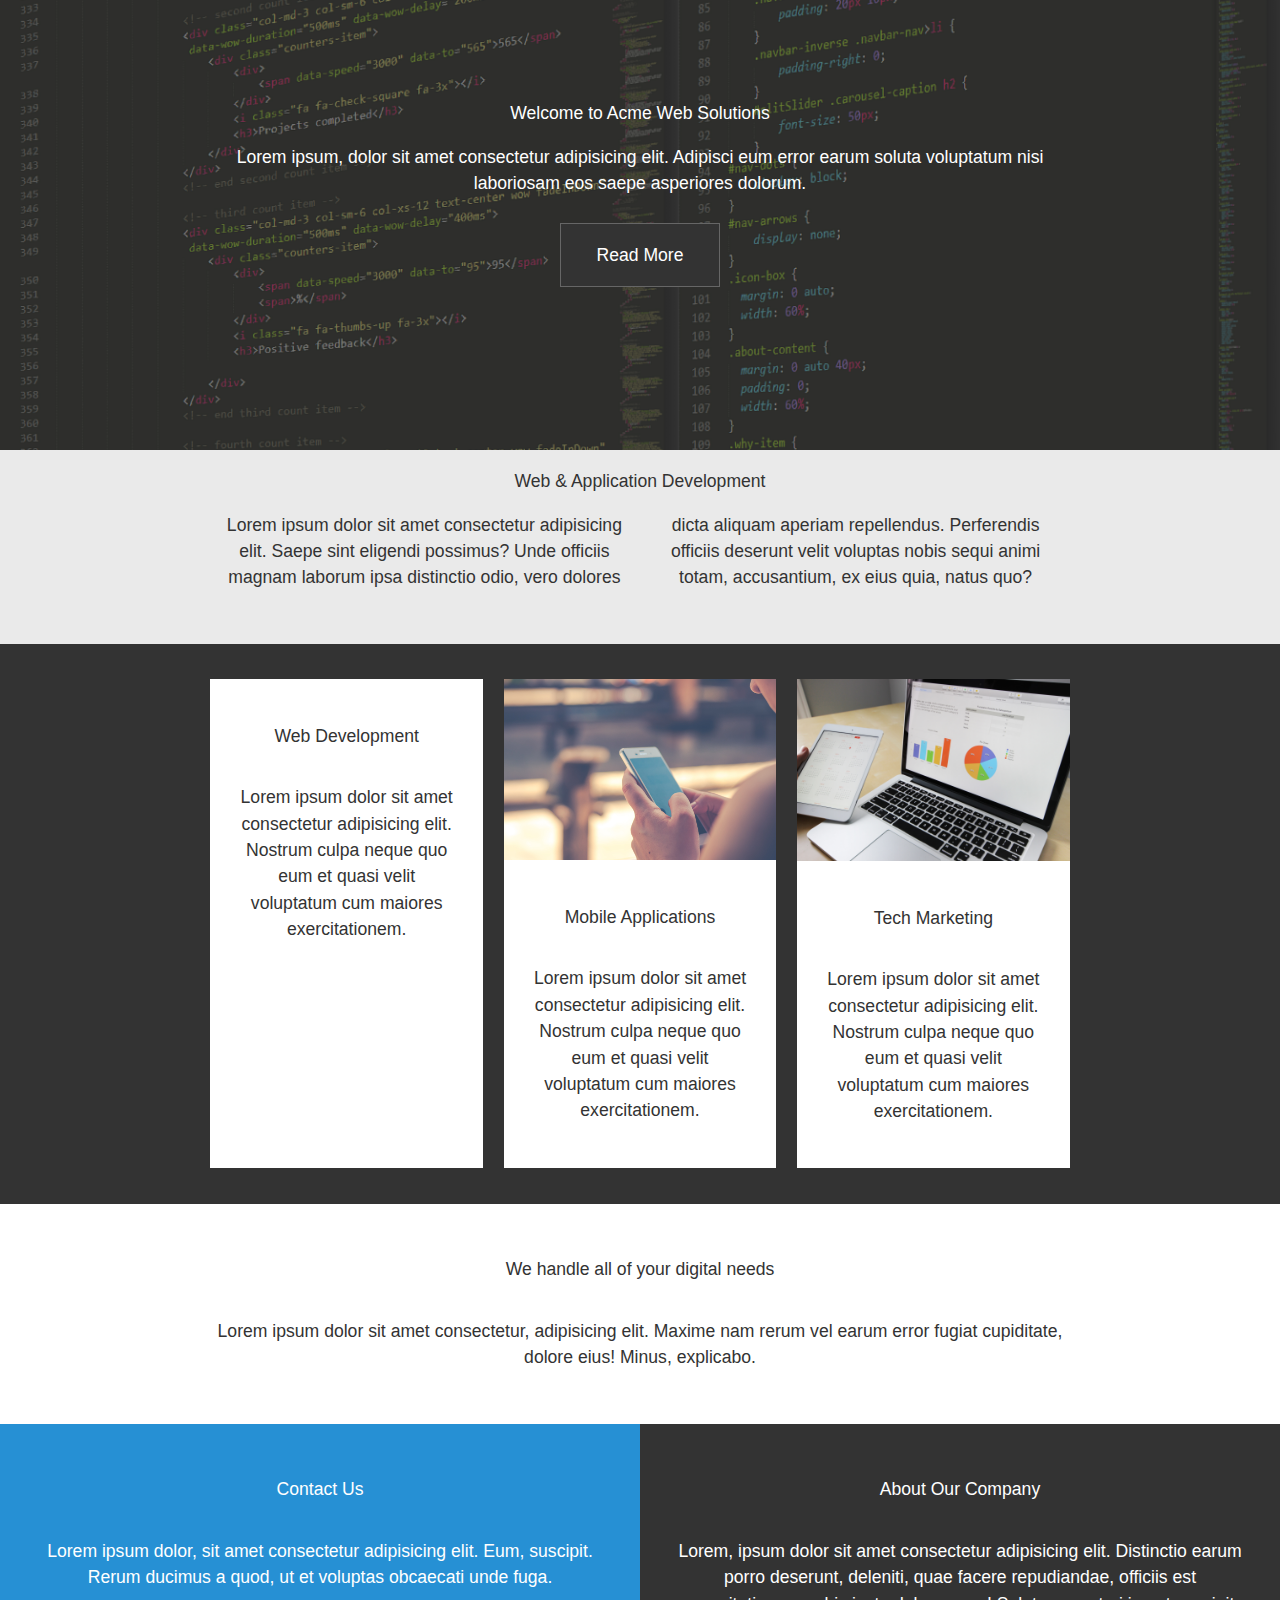
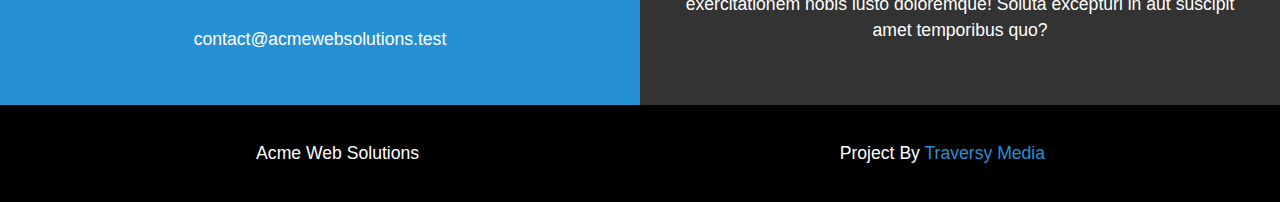
==== index.html @ 18eca81a "commit 21.04 9.21" ====
<!DOCTYPE html>
<html lang="en">
<head>
    <meta charset="UTF-8">
    <meta http-equiv="X-UA-Compatible" content="IE=edge">
    <meta name="viewport" content="width=device-width, initial-scale=1.0">
    <title>Grid Layout</title>
    <link rel="stylesheet" href="./css/style.css">
</head>
<body>
    <header id="showcase" class="grid">
        <div class="bg-image"></div>
        <div class="content-wrap">
            <h1>Welcome to Acme Web Solutions</h1>
            <p>Lorem ipsum, dolor sit amet consectetur adipisicing elit. Adipisci eum error earum soluta voluptatum
                nisi laboriosam eos saepe asperiores dolorum.</p>
            <a href="#section-b" class="btn">Read More</a>
        </div>
    </header>
    <main id="main">
        <!-- Section A -->
        <section id="section-a" class="grid">
            <div class="content-wrap">
                <h2 class="content-title">Web & Application Development</h2>
                <div class="content-text">
                    <p>Lorem ipsum dolor sit amet consectetur adipisicing elit. Saepe sint eligendi possimus? Unde
                        officiis magnam laborum ipsa distinctio odio, vero dolores dicta aliquam aperiam repellendus.
                        Perferendis officiis deserunt velit voluptas nobis sequi
                        animi totam, accusantium, ex eius quia, natus quo?</p>
                </div>
            </div>
        </section>
         <!-- Section B -->
         <section id="section-b" class="grid">
            <ul>
                <li>
                    <div class="card">
                        <img src="./images/handOnNote.jpeg" alt="">
                        <div class="card-content">
                            <h3 class="card-title">Web Development</h3>
                            <p>Lorem ipsum dolor sit amet consectetur adipisicing elit. Nostrum culpa neque quo eum et
                                quasi velit voluptatum cum maiores exercitationem.</p>
                        </div>
                    </div>
                </li>
                <li>
                    <div class="card">
                        <img src="./images/Phone.jpeg" alt="">
                        <div class="card-content">
                            <h3 class="card-title">Mobile Applications</h3>
                            <p>Lorem ipsum dolor sit amet consectetur adipisicing elit. Nostrum culpa neque quo eum et
                                quasi velit voluptatum cum maiores exercitationem.</p>
                        </div>
                    </div>
                </li>
                <li>
                    <div class="card">
                        <img src="./images/tabOnNote.jpeg" alt="">
                        <div class="card-content">
                            <h3 class="card-title">Tech Marketing</h3>
                            <p>Lorem ipsum dolor sit amet consectetur adipisicing elit. Nostrum culpa neque quo eum et
                                quasi velit voluptatum cum maiores exercitationem.</p>
                        </div>
                    </div>
                </li>
            </ul>
        </section>

        <!-- Section C -->
        <section id="section-c" class="grid">
            <div class="content-wrap">
                <h2 class="content-title">We handle all of your digital needs</h2>
                <p>Lorem ipsum dolor sit amet consectetur, adipisicing elit. Maxime nam rerum vel earum error fugiat
                    cupiditate, dolore eius! Minus, explicabo.</p>
            </div>
        </section>

        <!-- Section D -->
        <section id="section-d" class="grid">
            <div class="box">
                <h2 class="content-title">Contact Us</h2>
                <p>Lorem ipsum dolor, sit amet consectetur adipisicing elit. Eum, suscipit. Rerum ducimus a quod, ut et
                    voluptas obcaecati unde fuga.</p>
                <p>contact@acmewebsolutions.test</p>
            </div>
            <div class="box">
                <h2 class="content-title">About Our Company</h2>
                <p>Lorem, ipsum dolor sit amet consectetur adipisicing elit. Distinctio earum porro deserunt, deleniti,
                    quae facere repudiandae, officiis est exercitationem nobis iusto doloremque! Soluta excepturi in
                    aut suscipit amet temporibus quo?</p>
            </div>
        </section>
    </main>

    <!-- Footer -->
    <footer id="main-footer" class="grid">
        <div>Acme Web Solutions</div>
        <div>Project By <a href="http://traversymedia.com" target="_blank">Traversy Media</a></div>
    </footer>
</body>
</html>
---- css/style.css ----
@import './reset.css';
@import 'card.css';
@import 'grid.css'
*{
    box-sizing: border-box;
}
/* Core Styles */

body {
    margin: 0;
    font-family: Arial, Helvetica, sans-serif;
    background: #333;
    color: #fff;
    font-size: 1.1em;
    line-height: 1.5;
    text-align: center;
  }

  img {
    display: block;
    width: 100%;
    height: auto;
  }

  h1,
  h2,
  h3 {
    margin: 0;
    padding: 1em 0;
  }

  p {
    margin: 0;
    padding: 1em 0;
  }

  .btn {
    display: inline-block;
    background: #333;
    color: #fff;
    text-decoration: none;
    padding: 1em 2em;
    border: 1px solid #666;
    margin: 0.5em 0;
  }

  .btn:hover {
    background: #eaeaea;
    color: #333;
  }

  /* Header Showcase */

  #showcase {
    min-height: 450px;
    color: #fff;
    text-align: center;
  }

  #showcase .bg-image {
    position: absolute;
    background: #333
      url("../images/imageBG.png");
    background-position: center;
    background-repeat: no-repeat;
    background-size: cover;
    width: 100%;
    height: 450px;
    z-index: -1;
    opacity: 0.4;
  }

  #showcase h1 {
    padding-top: 100px;
    padding-bottom: 0;
  }

  #showcase .content-wrap,
  #section-a .content-wrap {
    padding: 0 1.5em;
  }

  /* Section A */

  #section-a {
    background: #eaeaea;
    color: #333;
    padding-bottom: 2em;
  }

  /* Section B */

  #section-b {
    padding: 2em 1em 1em;
  }

  #section-b ul {
    list-style: none;
    margin: 0;
    padding: 0;
  }

  #section-b li {
    margin-bottom: 1em;
    background: #fff;
    color: #333;
  }

  .card-content {
    padding: 1.5em;
  }

  /* Section C */

  #section-c {
    background: #fff;
    color: #333;
    padding: 2em;
  }

  /* Section D / Boxes */

  #section-d .box {
    padding: 2em;
    color: #fff;
  }

  #section-d .box:first-child {
    background: #2690d4;
  }

  /* Footer */

  #main-footer {
    padding: 2em;
    background: #000;
    color: #fff;
    text-align: center;
  }

  #main-footer a {
    color: #2690d4;
    text-decoration: none;
  }

  /* Media Queries */

  @media (min-width: 700px) {
    .grid {
      display: grid;
      grid-template-columns: 1fr repeat(2, minmax(auto, 25em)) 1fr;
    }

    #section-a .content-text {
      columns: 2;
      column-gap: 2em;
    }

    #section-a .content-text p {
      padding-top: 0;
    }

    .content-wrap,
    #section-b ul {
      grid-column: 2/4;
    }

    .box,
    #main-footer div {
      grid-column: span 2;
    }

    #section-b ul {
      display: flex;
      justify-content: space-around;
    }

    #section-b li {
      width: 31%;
    }
  }
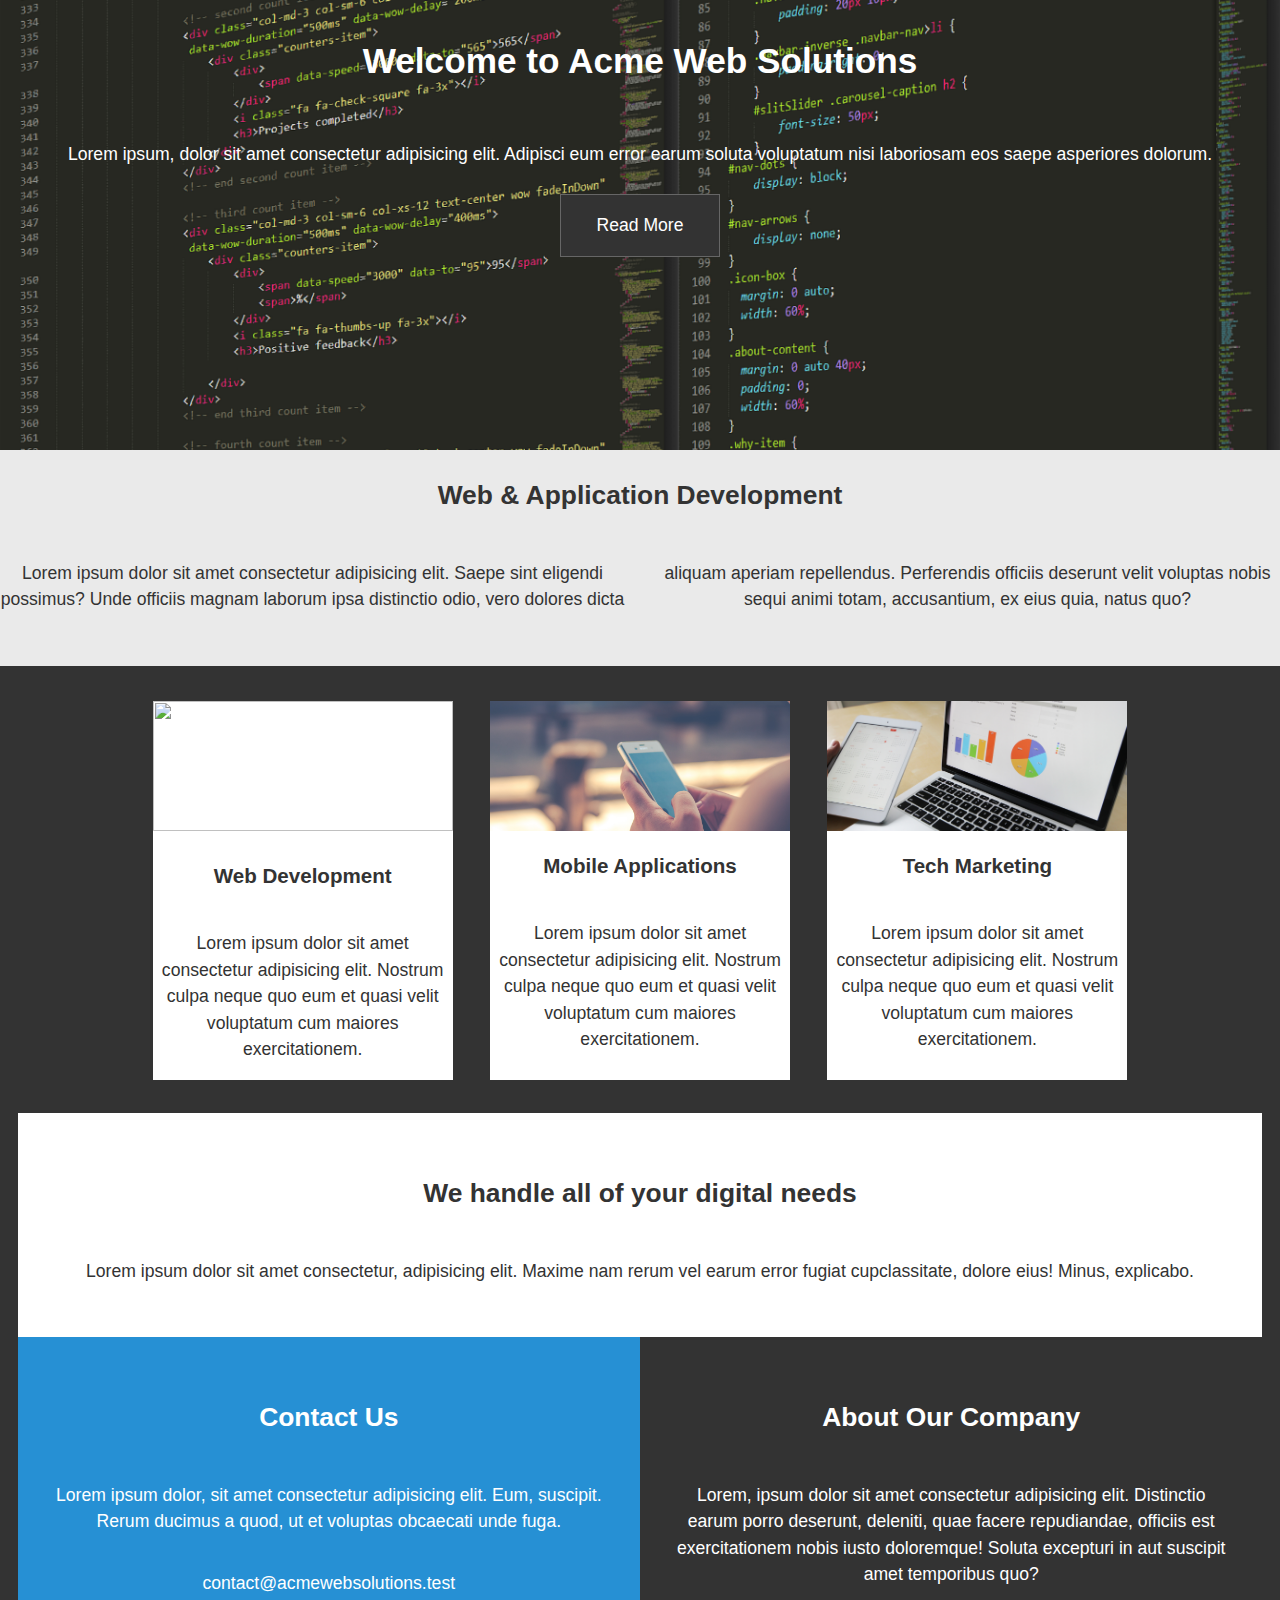
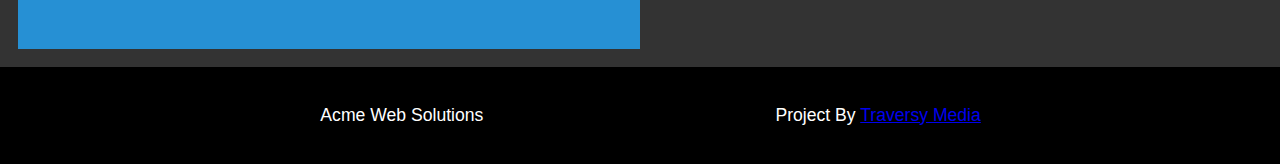
==== commit 1ee9dd0c: "edition 23.04/21" ====
--- a/index.html
+++ b/index.html
@@ -3,80 +3,77 @@
 <head>
     <meta charset="UTF-8">
     <meta http-equiv="X-UA-Compatible" content="IE=edge">
-    <meta name="viewport" content="width=device-width, initial-scale=1.0">
-    <title>Grid Layout</title>
+    <meta name="viewport" content="wclassth=device-wclassth, initial-scale=1.0">
+    <title>Document</title>
     <link rel="stylesheet" href="./css/style.css">
 </head>
-<body>
-    <header id="showcase" class="grid">
-        <div class="bg-image"></div>
-        <div class="content-wrap">
+<div class="wrapper">
+<header class="headerContainer">
+        <div class="headerContent">
             <h1>Welcome to Acme Web Solutions</h1>
             <p>Lorem ipsum, dolor sit amet consectetur adipisicing elit. Adipisci eum error earum soluta voluptatum
                 nisi laboriosam eos saepe asperiores dolorum.</p>
             <a href="#section-b" class="btn">Read More</a>
         </div>
-    </header>
-    <main id="main">
-        <!-- Section A -->
-        <section id="section-a" class="grid">
-            <div class="content-wrap">
-                <h2 class="content-title">Web & Application Development</h2>
-                <div class="content-text">
-                    <p>Lorem ipsum dolor sit amet consectetur adipisicing elit. Saepe sint eligendi possimus? Unde
-                        officiis magnam laborum ipsa distinctio odio, vero dolores dicta aliquam aperiam repellendus.
-                        Perferendis officiis deserunt velit voluptas nobis sequi
-                        animi totam, accusantium, ex eius quia, natus quo?</p>
-                </div>
+</header>
+<main class="mainContainer">
+       <!-- Section A -->
+    <section class="section-a">
+            <h2 class="content-title">Web & Application Development</h2>
+            <div class="content-text">
+                <p>Lorem ipsum dolor sit amet consectetur adipisicing elit. Saepe sint eligendi possimus? Unde
+                    officiis magnam laborum ipsa distinctio odio, vero dolores dicta aliquam aperiam repellendus.
+                    Perferendis officiis deserunt velit voluptas nobis sequi
+                    animi totam, accusantium, ex eius quia, natus quo?</p>
             </div>
-        </section>
+    </section>
          <!-- Section B -->
-         <section id="section-b" class="grid">
-            <ul>
-                <li>
+    <section class="mainContainerB">
+            <div class="cardContainer">
                     <div class="card">
+                        <div class="cardImage">
                         <img src="./images/handOnNote.jpeg" alt="">
+                        </div>
                         <div class="card-content">
                             <h3 class="card-title">Web Development</h3>
                             <p>Lorem ipsum dolor sit amet consectetur adipisicing elit. Nostrum culpa neque quo eum et
                                 quasi velit voluptatum cum maiores exercitationem.</p>
                         </div>
                     </div>
-                </li>
-                <li>
                     <div class="card">
+                        <div class="cardImage">
                         <img src="./images/Phone.jpeg" alt="">
+                        </div>
                         <div class="card-content">
                             <h3 class="card-title">Mobile Applications</h3>
                             <p>Lorem ipsum dolor sit amet consectetur adipisicing elit. Nostrum culpa neque quo eum et
                                 quasi velit voluptatum cum maiores exercitationem.</p>
                         </div>
                     </div>
-                </li>
-                <li>
                     <div class="card">
+                        <div class="cardImage">
                         <img src="./images/tabOnNote.jpeg" alt="">
+                        </div>
                         <div class="card-content">
                             <h3 class="card-title">Tech Marketing</h3>
                             <p>Lorem ipsum dolor sit amet consectetur adipisicing elit. Nostrum culpa neque quo eum et
                                 quasi velit voluptatum cum maiores exercitationem.</p>
                         </div>
                     </div>
-                </li>
-            </ul>
-        </section>
+            </div>
+       
 
         <!-- Section C -->
-        <section id="section-c" class="grid">
+        <section class="section-c">
             <div class="content-wrap">
                 <h2 class="content-title">We handle all of your digital needs</h2>
                 <p>Lorem ipsum dolor sit amet consectetur, adipisicing elit. Maxime nam rerum vel earum error fugiat
-                    cupiditate, dolore eius! Minus, explicabo.</p>
+                    cupclassitate, dolore eius! Minus, explicabo.</p>
             </div>
         </section>
 
         <!-- Section D -->
-        <section id="section-d" class="grid">
+        <section class="section-d">
             <div class="box">
                 <h2 class="content-title">Contact Us</h2>
                 <p>Lorem ipsum dolor, sit amet consectetur adipisicing elit. Eum, suscipit. Rerum ducimus a quod, ut et
@@ -90,12 +87,16 @@
                     aut suscipit amet temporibus quo?</p>
             </div>
         </section>
-    </main>
+    </section>
+</main>
 
     <!-- Footer -->
-    <footer id="main-footer" class="grid">
+<footer class="footer" >
         <div>Acme Web Solutions</div>
         <div>Project By <a href="http://traversymedia.com" target="_blank">Traversy Media</a></div>
-    </footer>
+</footer>
+</div>
+<body>
+    
 </body>
 </html>--- a/css/style.css
+++ b/css/style.css
@@ -1,12 +1,14 @@
-@import './reset.css';
-@import 'card.css';
-@import 'grid.css'
+/*@import './reset.css';*/
+/*@import 'card.css';*/
+/*@import 'grid.css';*/
 *{
-    box-sizing: border-box;
+  box-sizing: border-box;
+  margin: 0;
+  padding: 0;
 }
 /* Core Styles */
 
-body {
+ body {
     margin: 0;
     font-family: Arial, Helvetica, sans-serif;
     background: #333;
@@ -15,167 +17,151 @@
     line-height: 1.5;
     text-align: center;
   }
+.wrapper{
+  display: grid;
+  min-height: 100vh;
+	grid-template: minmax(100px, auto) 1fr minmax(70px, auto) / 1fr;
+  grid-template-areas:
+  'header'
+  'main'
+  'footer' ;
 
-  img {
-    display: block;
-    width: 100%;
-    height: auto;
-  }
-
-  h1,
-  h2,
-  h3 {
+}
+  h1, h2, h3 {
     margin: 0;
     padding: 1em 0;
-  }
+}
+p {
+  margin: 0;
+  padding: 1em 0;
+}
+.btn {
+  display: inline-block;
+  background: #333;
+  color: #fff;
+  text-decoration: none;
+  padding: 1em 2em;
+  border: 1px solid #666;
+  margin: 0.5em 0;
+}
+.btn:hover {
+  background: #eaeaea;
+  color: #333;
+}
 
-  p {
-    margin: 0;
-    padding: 1em 0;
-  }
+.headerContainer{
+  grid-area: header;
+  display: grid;
+  grid-template-columns: 1fr repeat(2, minmax(auto, 25em)) 1fr;
+  min-height: 450px;
+  position: relative;
+}
+.headerContent{
+  position: absolute;
+  background: #333 url(../images/imageBG.png);
+ background-position: center;
+  background-repeat: no-repeat;
+  background-size: cover;
+  width: 100%;
+  height: 100%;
+  z-index: -1;
+  /*opacity: 0.4;*/
+  text-align: center;
+}
+.mainContainer{
+  grid-area: main;
+}
+.section-a{
+  background: #eaeaea;
+  color: #333;
+  padding-bottom: 2em;
+}
+@media (min-width: 700px)  { 
+.content-text>p{
+  column-count: 2;
+  column-gap: 30px;
+}
+}
 
-  .btn {
-    display: inline-block;
+.mainContainerB{
+    padding: 2em 1em 1em;
+}
+@media (min-width: 700px){
+.cardContainer, .footer{
+  display: grid;
+  grid-template: 1fr/1fr repeat(3, minmax( 150px, 300px)) 1fr; 
+  justify-content: center;
+  grid-column-gap: 3%;
+}
+}
+.cardContainer{
+    margin-bottom: 1em;
     background: #333;
-    color: #fff;
-    text-decoration: none;
-    padding: 1em 2em;
-    border: 1px solid #666;
-    margin: 0.5em 0;
-  }
+    color: #333;
+}
 
-  .btn:hover {
-    background: #eaeaea;
-    color: #333;
-  }
 
-  /* Header Showcase */
-
-  #showcase {
-    min-height: 450px;
-    color: #fff;
-    text-align: center;
-  }
-
-  #showcase .bg-image {
-    position: absolute;
-    background: #333
-      url("../images/imageBG.png");
-    background-position: center;
-    background-repeat: no-repeat;
-    background-size: cover;
-    width: 100%;
-    height: 450px;
-    z-index: -1;
-    opacity: 0.4;
-  }
-
-  #showcase h1 {
-    padding-top: 100px;
-    padding-bottom: 0;
-  }
-
-  #showcase .content-wrap,
-  #section-a .content-wrap {
-    padding: 0 1.5em;
-  }
-
-  /* Section A */
-
-  #section-a {
-    background: #eaeaea;
-    color: #333;
-    padding-bottom: 2em;
-  }
-
-  /* Section B */
-
-  #section-b {
-    padding: 2em 1em 1em;
-  }
-
-  #section-b ul {
-    list-style: none;
-    margin: 0;
-    padding: 0;
-  }
-
-  #section-b li {
-    margin-bottom: 1em;
+.card{
     background: #fff;
     color: #333;
+    max-width: 450px;
+    height: auto;
+    margin-bottom: 15px;
+
+}
+.card:first-child{
+  grid-column-start:2;
+  display: grid;
+  gap: 10px;
+  grid-auto-rows: row;
+  
+}
+.cardImage{
+  width: 100%;
+  height: 130px;
+  overflow: hidden;
+  position: relative;
+}
+img{
+  width: 100%;
+  height: 100%;
+  object-fit: cover;
+  position: absolute;
+  top: 0;
+  left: 0;
+ /* width: 100%;
+  height: auto;
+  object-fit: cover;*/
+}
+
+ .section-c {
+  background: #fff;
+  color: #333;
+  padding: 2em;}
+  
+  .section-d .box:first-child {
+    background: #2690d4;
   }
-
-  .card-content {
-    padding: 1.5em;
-  }
-
-  /* Section C */
-
-  #section-c {
-    background: #fff;
-    color: #333;
-    padding: 2em;
-  }
-
-  /* Section D / Boxes */
-
-  #section-d .box {
+  .section-d .box {
     padding: 2em;
     color: #fff;
   }
+  @media (min-width:700px) {
+    .section-d{
+      display: grid;
+      grid-template: 1fr/1fr 1fr;
 
-  #section-d .box:first-child {
-    background: #2690d4;
+    }
+   }
+.footer{
+  grid-area: footer;
+  padding: 2em;
+  background: #000;
+  color: #fff;
+  text-align: center;
+}
+@media (min-width: 700px){
+.footer {
+    display: grid;
+    grid-template-columns: repeat(2, minmax(auto, 25em));
   }
-
-  /* Footer */
-
-  #main-footer {
-    padding: 2em;
-    background: #000;
-    color: #fff;
-    text-align: center;
-  }
-
-  #main-footer a {
-    color: #2690d4;
-    text-decoration: none;
-  }
-
-  /* Media Queries */
-
-  @media (min-width: 700px) {
-    .grid {
-      display: grid;
-      grid-template-columns: 1fr repeat(2, minmax(auto, 25em)) 1fr;
-    }
-
-    #section-a .content-text {
-      columns: 2;
-      column-gap: 2em;
-    }
-
-    #section-a .content-text p {
-      padding-top: 0;
-    }
-
-    .content-wrap,
-    #section-b ul {
-      grid-column: 2/4;
-    }
-
-    .box,
-    #main-footer div {
-      grid-column: span 2;
-    }
-
-    #section-b ul {
-      display: flex;
-      justify-content: space-around;
-    }
-
-    #section-b li {
-      width: 31%;
-    }
-  }
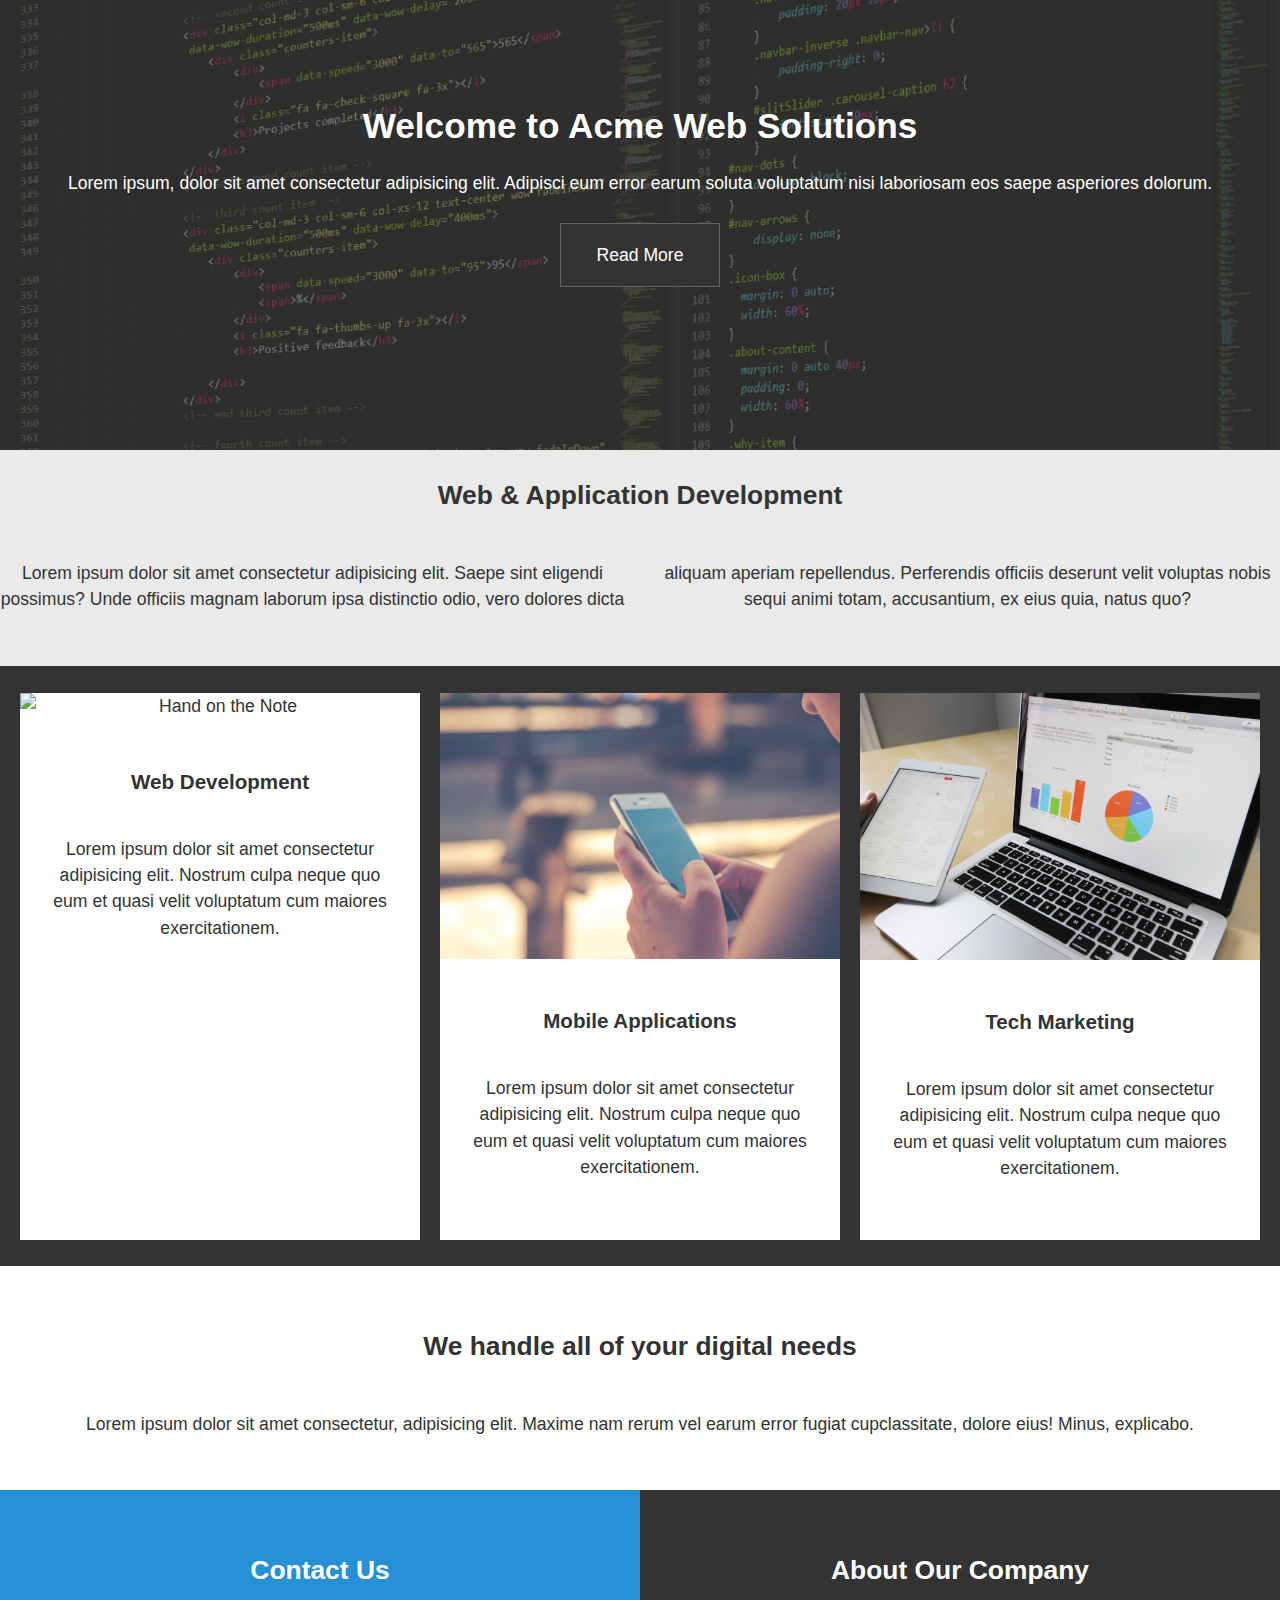
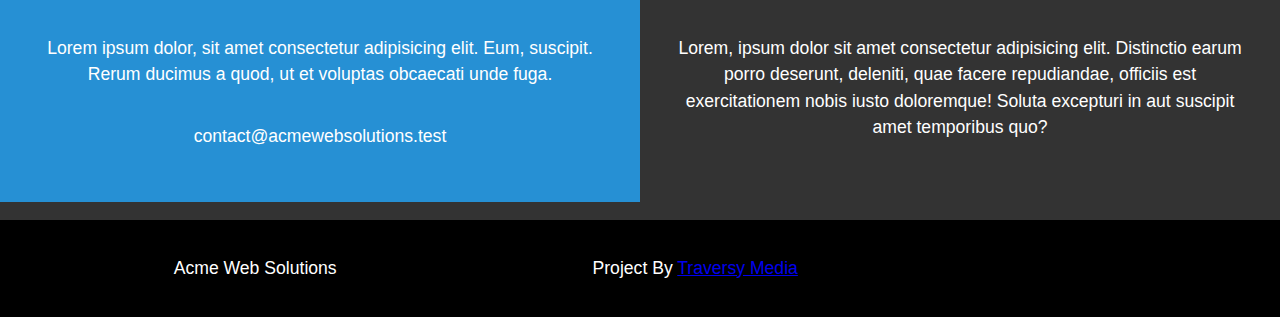
==== commit 5aaf6cfe: "27.04.21 18*24" ====
--- a/index.html
+++ b/index.html
@@ -1,102 +1,100 @@
-<!DOCTYPE html>
-<html lang="en">
-<head>
-    <meta charset="UTF-8">
-    <meta http-equiv="X-UA-Compatible" content="IE=edge">
-    <meta name="viewport" content="wclassth=device-wclassth, initial-scale=1.0">
-    <title>Document</title>
-    <link rel="stylesheet" href="./css/style.css">
-</head>
-<div class="wrapper">
-<header class="headerContainer">
-        <div class="headerContent">
-            <h1>Welcome to Acme Web Solutions</h1>
-            <p>Lorem ipsum, dolor sit amet consectetur adipisicing elit. Adipisci eum error earum soluta voluptatum
-                nisi laboriosam eos saepe asperiores dolorum.</p>
-            <a href="#section-b" class="btn">Read More</a>
-        </div>
-</header>
-<main class="mainContainer">
-       <!-- Section A -->
-    <section class="section-a">
-            <h2 class="content-title">Web & Application Development</h2>
-            <div class="content-text">
-                <p>Lorem ipsum dolor sit amet consectetur adipisicing elit. Saepe sint eligendi possimus? Unde
-                    officiis magnam laborum ipsa distinctio odio, vero dolores dicta aliquam aperiam repellendus.
-                    Perferendis officiis deserunt velit voluptas nobis sequi
-                    animi totam, accusantium, ex eius quia, natus quo?</p>
-            </div>
-    </section>
-         <!-- Section B -->
-    <section class="mainContainerB">
-            <div class="cardContainer">
-                    <div class="card">
-                        <div class="cardImage">
-                        <img src="./images/handOnNote.jpeg" alt="">
-                        </div>
-                        <div class="card-content">
-                            <h3 class="card-title">Web Development</h3>
-                            <p>Lorem ipsum dolor sit amet consectetur adipisicing elit. Nostrum culpa neque quo eum et
-                                quasi velit voluptatum cum maiores exercitationem.</p>
-                        </div>
-                    </div>
-                    <div class="card">
-                        <div class="cardImage">
-                        <img src="./images/Phone.jpeg" alt="">
-                        </div>
-                        <div class="card-content">
-                            <h3 class="card-title">Mobile Applications</h3>
-                            <p>Lorem ipsum dolor sit amet consectetur adipisicing elit. Nostrum culpa neque quo eum et
-                                quasi velit voluptatum cum maiores exercitationem.</p>
-                        </div>
-                    </div>
-                    <div class="card">
-                        <div class="cardImage">
-                        <img src="./images/tabOnNote.jpeg" alt="">
-                        </div>
-                        <div class="card-content">
-                            <h3 class="card-title">Tech Marketing</h3>
-                            <p>Lorem ipsum dolor sit amet consectetur adipisicing elit. Nostrum culpa neque quo eum et
-                                quasi velit voluptatum cum maiores exercitationem.</p>
-                        </div>
-                    </div>
-            </div>
-       
-
-        <!-- Section C -->
-        <section class="section-c">
-            <div class="content-wrap">
-                <h2 class="content-title">We handle all of your digital needs</h2>
-                <p>Lorem ipsum dolor sit amet consectetur, adipisicing elit. Maxime nam rerum vel earum error fugiat
-                    cupclassitate, dolore eius! Minus, explicabo.</p>
-            </div>
-        </section>
-
-        <!-- Section D -->
-        <section class="section-d">
-            <div class="box">
-                <h2 class="content-title">Contact Us</h2>
-                <p>Lorem ipsum dolor, sit amet consectetur adipisicing elit. Eum, suscipit. Rerum ducimus a quod, ut et
-                    voluptas obcaecati unde fuga.</p>
-                <p>contact@acmewebsolutions.test</p>
-            </div>
-            <div class="box">
-                <h2 class="content-title">About Our Company</h2>
-                <p>Lorem, ipsum dolor sit amet consectetur adipisicing elit. Distinctio earum porro deserunt, deleniti,
-                    quae facere repudiandae, officiis est exercitationem nobis iusto doloremque! Soluta excepturi in
-                    aut suscipit amet temporibus quo?</p>
-            </div>
-        </section>
-    </section>
-</main>
-
-    <!-- Footer -->
-<footer class="footer" >
-        <div>Acme Web Solutions</div>
-        <div>Project By <a href="http://traversymedia.com" target="_blank">Traversy Media</a></div>
-</footer>
-</div>
-<body>
-    
-</body>
+<!DOCTYPE html>
+<html lang="en">
+<head>
+    <meta charset="UTF-8">
+    <meta http-equiv="X-UA-Compatible" content="IE=edge">
+    <meta name="viewport" content="wclassth=device-wclassth, initial-scale=1.0">
+    <title>Document</title>
+    <link rel="stylesheet" href="./css/style.css">
+</head>
+<div class="wrapper">
+<header class="headerContainer">
+        <div class="headerContent"></div>
+            <h1>Welcome to Acme Web Solutions</h1>
+            <p>Lorem ipsum, dolor sit amet consectetur adipisicing elit. Adipisci eum error earum soluta voluptatum
+                nisi laboriosam eos saepe asperiores dolorum.</p>
+            <a href="#sectionB" class="btn">Read More</a>
+</header>
+<main class="mainContainer">
+       <!-- Section A -->
+    <section class="sectionA">
+            <h2 class="contentTitle">Web & Application Development</h2>
+            <div class="contentText">
+                <p>Lorem ipsum dolor sit amet consectetur adipisicing elit. Saepe sint eligendi possimus? Unde
+                    officiis magnam laborum ipsa distinctio odio, vero dolores dicta aliquam aperiam repellendus.
+                    Perferendis officiis deserunt velit voluptas nobis sequi
+                    animi totam, accusantium, ex eius quia, natus quo?</p>
+            </div>
+    </section>
+         <!-- Section B -->
+    <section id="sectionB">
+            <div class="cardContainer">
+                    <div class="card">
+                        <div class="cardImage">
+                             <img src="./images/handOnNote.jpeg" alt="Hand on the Note">
+                        </div>
+                        <div class="cardContent">
+                            <h3 class="cardTitle">Web Development</h3>
+                            <p>Lorem ipsum dolor sit amet consectetur adipisicing elit. Nostrum culpa neque quo eum et
+                                quasi velit voluptatum cum maiores exercitationem.</p>
+                        </div>
+                    </div>
+                    <div class="card">
+                        <div class="cardImage">
+                            <img src="./images/Phone.jpeg" alt="Phone">
+                        </div>
+                        <div class="cardContent">
+                            <h3 class="cardTitle">Mobile Applications</h3>
+                            <p>Lorem ipsum dolor sit amet consectetur adipisicing elit. Nostrum culpa neque quo eum et
+                                quasi velit voluptatum cum maiores exercitationem.</p>
+                        </div>
+                    </div>
+                    <div class="card">
+                        <div class="cardImage">
+                            <img src="./images/tabOnNote.jpeg" alt="Tab">
+                        </div>
+                        <div class="cardContent">
+                            <h3 class="cardTitle">Tech Marketing</h3>
+                            <p>Lorem ipsum dolor sit amet consectetur adipisicing elit. Nostrum culpa neque quo eum et
+                                quasi velit voluptatum cum maiores exercitationem.</p>
+                        </div>
+                    </div>
+            </div>
+
+        <!-- Section C -->
+        <section class="sectionC">
+            <div class="contentWrap">
+                <h2 class="contentTitle">We handle all of your digital needs</h2>
+                <p>Lorem ipsum dolor sit amet consectetur, adipisicing elit. Maxime nam rerum vel earum error fugiat
+                    cupclassitate, dolore eius! Minus, explicabo.</p>
+            </div>
+        </section>
+
+        <!-- Section D -->
+        <section class="sectionD">
+            <div class="box">
+                <h2 class="content-title">Contact Us</h2>
+                <p>Lorem ipsum dolor, sit amet consectetur adipisicing elit. Eum, suscipit. Rerum ducimus a quod, ut et
+                    voluptas obcaecati unde fuga.</p>
+                <p>contact@acmewebsolutions.test</p>
+            </div>
+            <div class="box">
+                <h2 class="content-title">About Our Company</h2>
+                <p>Lorem, ipsum dolor sit amet consectetur adipisicing elit. Distinctio earum porro deserunt, deleniti,
+                    quae facere repudiandae, officiis est exercitationem nobis iusto doloremque! Soluta excepturi in
+                    aut suscipit amet temporibus quo?</p>
+            </div>
+        </section>
+    </section>
+</main>
+
+    <!-- Footer -->
+<footer class="footer" >
+        <div>Acme Web Solutions</div>
+        <div>Project By <a href="http://traversymedia.com" target="_blank">Traversy Media</a></div>
+</footer>
+</div>
+<body>
+    
+</body>
 </html>--- a/css/style.css
+++ b/css/style.css
@@ -1,167 +1,160 @@
-/*@import './reset.css';*/
-/*@import 'card.css';*/
-/*@import 'grid.css';*/
-*{
-  box-sizing: border-box;
-  margin: 0;
-  padding: 0;
-}
-/* Core Styles */
-
- body {
-    margin: 0;
-    font-family: Arial, Helvetica, sans-serif;
-    background: #333;
-    color: #fff;
-    font-size: 1.1em;
-    line-height: 1.5;
-    text-align: center;
-  }
-.wrapper{
-  display: grid;
-  min-height: 100vh;
-	grid-template: minmax(100px, auto) 1fr minmax(70px, auto) / 1fr;
-  grid-template-areas:
-  'header'
-  'main'
-  'footer' ;
-
-}
-  h1, h2, h3 {
-    margin: 0;
-    padding: 1em 0;
-}
-p {
-  margin: 0;
-  padding: 1em 0;
-}
-.btn {
-  display: inline-block;
-  background: #333;
-  color: #fff;
-  text-decoration: none;
-  padding: 1em 2em;
-  border: 1px solid #666;
-  margin: 0.5em 0;
-}
-.btn:hover {
-  background: #eaeaea;
-  color: #333;
-}
-
-.headerContainer{
-  grid-area: header;
-  display: grid;
-  grid-template-columns: 1fr repeat(2, minmax(auto, 25em)) 1fr;
-  min-height: 450px;
-  position: relative;
-}
-.headerContent{
-  position: absolute;
-  background: #333 url(../images/imageBG.png);
- background-position: center;
-  background-repeat: no-repeat;
-  background-size: cover;
-  width: 100%;
-  height: 100%;
-  z-index: -1;
-  /*opacity: 0.4;*/
-  text-align: center;
-}
-.mainContainer{
-  grid-area: main;
-}
-.section-a{
-  background: #eaeaea;
-  color: #333;
-  padding-bottom: 2em;
-}
-@media (min-width: 700px)  { 
-.content-text>p{
-  column-count: 2;
-  column-gap: 30px;
-}
-}
-
-.mainContainerB{
-    padding: 2em 1em 1em;
-}
-@media (min-width: 700px){
-.cardContainer, .footer{
-  display: grid;
-  grid-template: 1fr/1fr repeat(3, minmax( 150px, 300px)) 1fr; 
-  justify-content: center;
-  grid-column-gap: 3%;
-}
-}
-.cardContainer{
-    margin-bottom: 1em;
-    background: #333;
-    color: #333;
-}
-
-
-.card{
-    background: #fff;
-    color: #333;
-    max-width: 450px;
-    height: auto;
-    margin-bottom: 15px;
-
-}
-.card:first-child{
-  grid-column-start:2;
-  display: grid;
-  gap: 10px;
-  grid-auto-rows: row;
-  
-}
-.cardImage{
-  width: 100%;
-  height: 130px;
-  overflow: hidden;
-  position: relative;
-}
-img{
-  width: 100%;
-  height: 100%;
-  object-fit: cover;
-  position: absolute;
-  top: 0;
-  left: 0;
- /* width: 100%;
-  height: auto;
-  object-fit: cover;*/
-}
-
- .section-c {
-  background: #fff;
-  color: #333;
-  padding: 2em;}
-  
-  .section-d .box:first-child {
-    background: #2690d4;
-  }
-  .section-d .box {
-    padding: 2em;
-    color: #fff;
-  }
-  @media (min-width:700px) {
-    .section-d{
-      display: grid;
-      grid-template: 1fr/1fr 1fr;
-
-    }
-   }
-.footer{
-  grid-area: footer;
-  padding: 2em;
-  background: #000;
-  color: #fff;
-  text-align: center;
-}
-@media (min-width: 700px){
-.footer {
-    display: grid;
-    grid-template-columns: repeat(2, minmax(auto, 25em));
-  }
+*{
+  box-sizing: border-box;
+  margin: 0;
+  padding: 0;
+}
+
+ body {
+    margin: 0;
+    font-family: Arial, Helvetica, sans-serif;
+    background: #333;
+    color: #fff;
+    font-size: 1.1em;
+    line-height: 1.5;
+    text-align: center;
+  }
+.wrapper{
+  display: grid;
+  min-height: 100vh;
+	grid-template: minmax(100px, auto) 1fr minmax(70px, auto) / 1fr;
+  grid-template-areas:
+  'header'
+  'main'
+  'footer' ;
+
+}
+  h1, h2, h3 {
+    margin: 0;
+    padding: 1em 0;
+}
+p {
+  margin: 0;
+  padding: 1em 0;
+}
+h1{
+  padding-top: 100px;
+  padding-bottom: 0;
+}
+.btn {
+  display: inline-block;
+  background: #333;
+  color: #fff;
+  text-decoration: none;
+  padding: 1em 2em;
+  border: 1px solid #666;
+  margin: 0.5em 0;
+}
+.btn:hover {
+  background: #eaeaea;
+  color: #333;
+}
+
+.headerContainer{
+  grid-area: header;
+  min-height: 450px;
+  position: relative;
+}
+.headerContent{
+  position: absolute;
+  background: #333 url(../images/imageBG.png);
+  background-position: center;
+  background-repeat: no-repeat;
+  background-size: cover;
+  width: 100%;
+  height: 450px;
+  z-index: -1;
+  opacity: 0.4;
+}
+.mainContainer{
+  grid-area: main;
+}
+.sectionA{
+  background: #eaeaea;
+  color: #333;
+  padding-bottom: 2em;
+}
+@media (min-width: 700px)  { 
+.contentText>p{
+  column-count: 2;
+  column-gap: 30px;
+}
+}
+
+#sectionB{
+    padding: 1em 0;
+}
+@media (min-width: 700px){
+.cardContainer{
+  display: grid;
+  grid-template: 1fr/1fr repeat(3, minmax( 150px, auto)) 1fr; 
+  grid-column-gap: 20px;
+  justify-content: center;
+
+}
+.card:first-child{
+  grid-column-start:2;
+}
+
+}
+.cardContainer{
+    margin: 1em auto 1em auto;
+    background: #333;
+    color: #333;
+    align-items: center;
+    justify-content: center;
+
+}
+
+
+.card{
+    background: #fff;
+    color: #333;
+    max-width: 100%;
+    height: 100%;
+    margin-bottom: 15px;
+
+}
+.cardImage{
+  width: 100%;
+  height: auto;
+  overflow: hidden;
+}
+img{
+  display: block;
+  width: 100%;
+  height: auto; 
+}
+.cardContent{
+  padding: 1.5em;
+}
+ .sectionC {
+  background: #fff;
+  color: #333;
+  padding: 2em;}
+  
+  .sectionD .box:first-child {
+    background: #2690d4;
+  }
+  .sectionD .box {
+    padding: 2em;
+    color: #fff;
+  }
+  @media (min-width:700px) {
+    .sectionD {
+      display: grid;
+      grid-template: 1fr/1fr 1fr;
+
+    }
+   }
+.footer{
+  grid-area: footer;
+  padding: 2em;
+  background: #000;
+  color: #fff;
+  text-align: center;
+}
+@media (min-width: 700px){
+.footer {
+    display: grid;
+    grid-template-columns: repeat(2, minmax(auto, 25em));
+  }
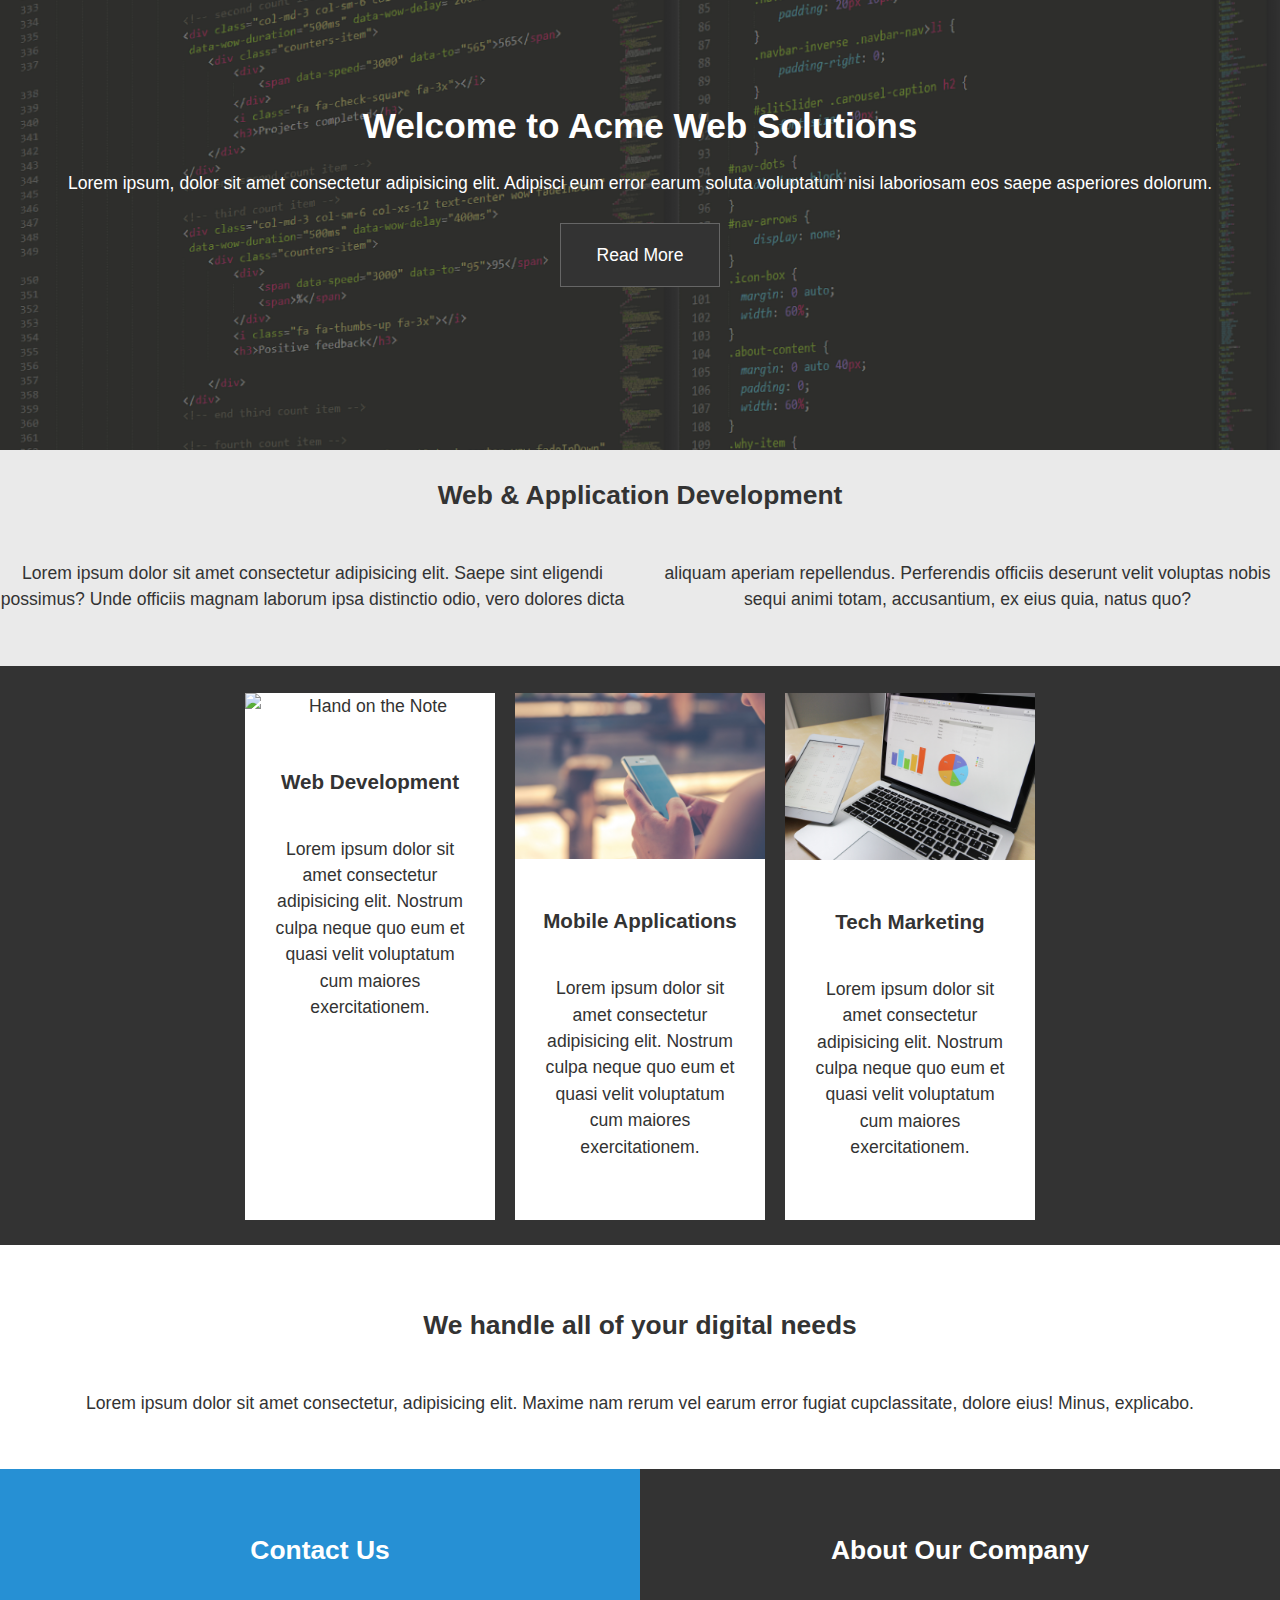
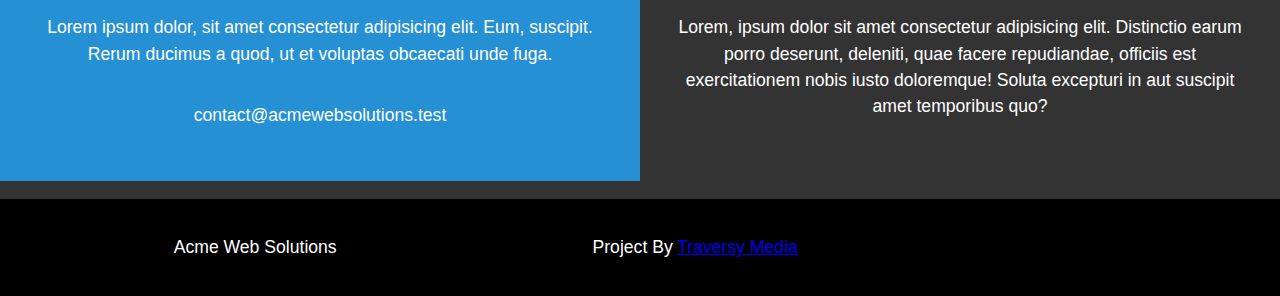
==== commit 79900ff5: "28.04.21" ====
--- a/index.html
+++ b/index.html
@@ -4,7 +4,7 @@
     <meta charset="UTF-8">
     <meta http-equiv="X-UA-Compatible" content="IE=edge">
     <meta name="viewport" content="wclassth=device-wclassth, initial-scale=1.0">
-    <title>Document</title>
+    <title>Grid Layout</title>
     <link rel="stylesheet" href="./css/style.css">
 </head>
 <div class="wrapper">
@@ -73,13 +73,13 @@
         <!-- Section D -->
         <section class="sectionD">
             <div class="box">
-                <h2 class="content-title">Contact Us</h2>
+                <h2 class="contentTitle">Contact Us</h2>
                 <p>Lorem ipsum dolor, sit amet consectetur adipisicing elit. Eum, suscipit. Rerum ducimus a quod, ut et
                     voluptas obcaecati unde fuga.</p>
                 <p>contact@acmewebsolutions.test</p>
             </div>
             <div class="box">
-                <h2 class="content-title">About Our Company</h2>
+                <h2 class="contentTitle">About Our Company</h2>
                 <p>Lorem, ipsum dolor sit amet consectetur adipisicing elit. Distinctio earum porro deserunt, deleniti,
                     quae facere repudiandae, officiis est exercitationem nobis iusto doloremque! Soluta excepturi in
                     aut suscipit amet temporibus quo?</p>
--- a/css/style.css
+++ b/css/style.css
@@ -94,6 +94,9 @@
 .card:first-child{
   grid-column-start:2;
 }
+.card{
+  max-width: 250px;
+}
 
 }
 .cardContainer{
@@ -109,7 +112,7 @@
 .card{
     background: #fff;
     color: #333;
-    max-width: 100%;
+    width: 100%;
     height: 100%;
     margin-bottom: 15px;
 
